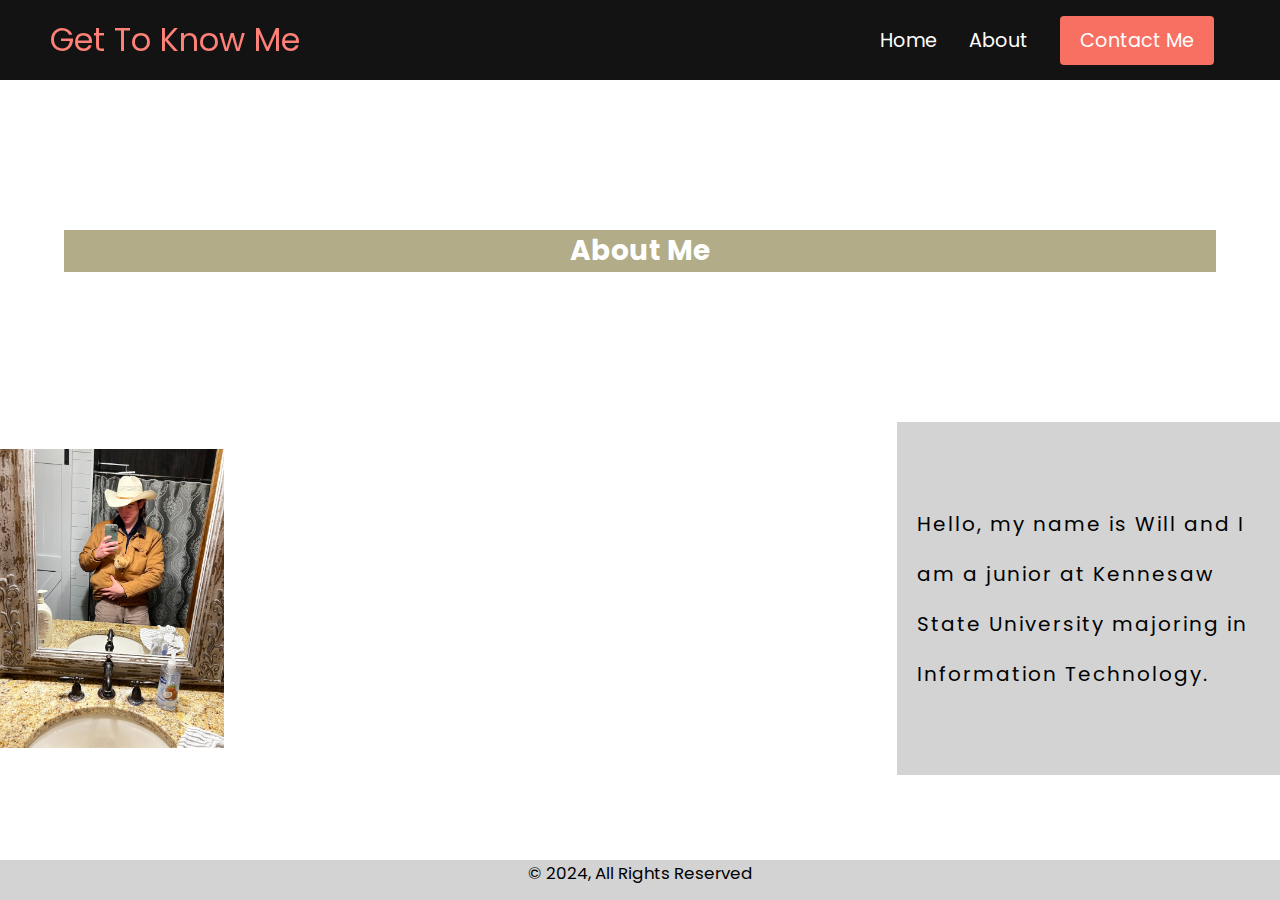
==== about.html @ a195678d "Add files via upload" ====
<!DOCTYPE html>
<html lang="en">
<head>
    <meta charset="UTF-8">
    <meta name="viewport" content="width=device-width, initial-scale=1.0">
    <title>Document</title>
    <link rel="stylesheet" href="style.css" />
    <link rel="preconnect" href="https://fonts.googleapis.com">
<link rel="preconnect" href="https://fonts.gstatic.com" crossorigin>
<link href="https://fonts.googleapis.com/css2?family=Poppins:wght@400;600;800&display=swap" rel="stylesheet">

</head>
<body>
    <!--ensures navigation bar stays accross each screen-->
    <nav class="navbar">
        <div class="navbar_container">
            <a href="/" id="navbar_logo">Get To Know Me</a>
            <div class="navbar_toggle" id="mobile-menu">
                <span class="bar"></span>
                <span class="bar"></span>
                <span class="bar"></span>
            </div>
            <ul class="navbar_menu">
                <li class="navbar_item">
                    <a href="/" class="navbar_links">Home</a>
                </li>
                <li class="navbar_item">
                    <a href="/about.html" class="navbar_links">About</a>
                </li>
                <li class="navbar_btn">
                    <a href="/contact.html" class="navbar_button">Contact Me</a>
                </li>
            </ul>
        </div>
</nav>
<script src="app.js"></script>


        <div class="about_header">
            <h1>About Me </h1>
        </div>
    <div class="about_container">
        <div class="image_me">
            <img class="img_me" src="/IMG_3253.jpg" alt="">
        </div>
        <div class="info_box">
            <div class="about_info">
                <p> Hello, my name is Will and I am a junior at Kennesaw State University majoring in Information Technology.</p>
            </div>
        </div>
    </div>


<!--sets footer-->
    <style>
        .footer {
            position: fixed;
    left: 0;
    bottom: 0;
    width: 100%;
    height: 40px;
    background-color: #D3D3D3;
    color: black;
    text-align: center;
    font-size: larger;
           }
       </style>
       <div class="footer">
           <p>© 2024, All Rights Reserved</p>

</body>
</html>
---- style.css ----
* {
    box-sizing: border-box;
    margin: 0;
    padding: 0;
    /*font-family: 'Tahoma', sans-serif;*/
}
body {
    font-size: 14px;
    font-family: 'Poppins', sans-serif;
}

/*sets up navigation bar format*/
.navbar {
    background: #131313;
    height: 80px;
    display: flex;
    justify-content: center;
    align-items: center;
    font-size: 1.2rem;
    position: sticky;
    top: 0;
    z-index: 999;

}
.navbar_container {
    display: flex;
    justify-content: space-between;
    height: 80px;
    z-index: 1;
    width: 100%;
    max-width: 1300px;
    margin: 0 auto;
    padding: 0 50px;
}
#navbar_logo {
    background-color: #ff8177;
    background-image: #fff;
    background-size: 100%;
    -webkit-background-clip: text;
    -moz-background-clip: text;
    -webkit-text-fill-color: transparent;
    -moz-tex-fill-color: transparent;
    display: flex;
    align-items: center;
    cursor: pointer;
    text-decoration: none;
    font-size: 2rem;
}
.navbar_menu {
    display: flex;
    align-items: center;
    list-style: none;
    text-align: center;
}
.navbar_item {
    height: 80px;
}
.navbar_links{
    color: #fff;
    display: flex;
    align-items: center;
    justify-content: center;
    text-decoration: none;
    padding: 0 1rem;
    height: 100%;
}
.navbar_btn{
    color: #fff;
    display: flex;
    justify-content: center;
    align-items: center;
    padding: 0 1rem;
    width: 100%;
}

/*changes color of contact button*/
.navbar_button{
    display: flex;
    justify-content: center;
    align-items: center;
    text-decoration: none;
    padding: 10px 20px;
    height: 100%;
    width: 100%;
    border: none;
    outline: none;
    border-radius: 4px;
    background: #f77062;
    color: #fff;
}

/*makes contact button different color when hovering over */
.navbar_button:hover {
    background: #4837ff;
    transition: all 0.3s ease;
}

/*changes link color when hovering over*/
.navbar_links:hover {
    color: #f77062;
    transition: all 0.3s ease;
}

/*changes navbar to dropdown menu when screen is below 960 pixels*/
@media screen and (max-width: 960px) {
    .navbar_container{
        display: flex;
        justify-content: space-between;
        height: 80px;
        z-index: 1;
        width: 100%;
        max-width: 1300px;
        padding: 0;
    }
    
    .navbar_menu {
        display: grid;
        grid-template-columns: auto;
        margin: 0;
        width: 100%;
        position: absolute;
        top: -1000px;
        opacity: 0;
        transition: all 0.5s ease;
        height: 50vh;
        z-index: -1;
        background: #131313;
    }

    .navbar_menu.active {
        background: #131313;
        top: 100%;
        opacity: 1;
        transition: all 0.5s ease;
        z-index: 99;
        height: 50vh;
        font-size: 1.6rem;
    }

    #navbar_logo {
        padding-left: 25px;
    }

    .navbar_toggle .bar {
        width: 25px;
        height: 3px;
        margin: 5px auto;
        transition: all 0.3s ease-in-out;
        background: #fff;
    }

    .navbar_item {
        width: 100%;
    }

    .navbar_links {
        text-align: center;
        padding: 2rem;
        width: 100%;
        display: table;
    }

    #mobile-menu {
        position: absolute;
        top: 20%;
        right: 5%;
        transform: translate(5%, 20%);
    }
    
    .navbar_btn {
        padding-bottom: 2rem;
    }

    .navbar_button {
        display: flex;
        justify-content: center;
        align-items: center;
        width: 80%;
        height: 80px;
        margin: 0;
    }

    .navbar_toggle .bar {
        display: block;
        cursor: pointer;
    }

    #mobile-menu.is-active .bar:nth-child(2) {
        opacity: 0;
    }
    #mobile-menu.is-active .bar:nth-child(1) {
        transform: translateY(8px) rotate(45deg);
    }

    #mobile-menu.is-active .bar:nth-child(3) {
        transform: translateY(-8px) rotate(-45deg);
    }
}

/*following code designs landing page*/
.home_container {
    width: 90%;
    margin: 150px auto;
}

.home_header {
    background: #B2aC88;
    color: #fff;
    text-align: center;
}

.welcome_text {
text-align: center;
font-size: 16pt;
margin-top: -75px;
}

/*following code designs about page*/
/*imports image*/
/*
.img_me {
    width: 350px;
    margin-left: 75%;
    margin-top: -20%;
}
*/
/*sets header size, color, and spacing*/
.about_header {
    width: 90%;
    margin: 150px auto;
    background: #B2aC88;
    color: #fff;
    text-align: center;
}
.about_container {
    display: flex;
    align-items: center;
    justify-content: center;
}
img {
    max-width: 25%;
    max-height: 15%;
    float: left;
}

.info_box {
    background: #D3D3D3;
    font-size: 16pt;
    letter-spacing: 2px;
    line-height: 50px;

}
.about_info {
    font-size: 20px;
    padding-left: 20px;
    padding-top: 20%;
    padding-bottom: 20%;
    float: left;
}






/*following code formats contact page*/
.container {
    width: 80%;
    margin: 150px auto;
}
.connect_header {
    background: #B2aC88;
    text-align: center;
    color: white;

}
.contact_box {
    background: #D3D3D3;
    display: flex;
}
.contact-left {
    flex-basis: 60%;
    padding: 100px 40px;
}
.contact-right {
    flex-basis: 40%;
    padding: 40px ;
    background: #1c00b5;
    color: #fff;
}
h1 {
    margin-bottom: 100px;
}
.container p{
    margin-bottom: 4px;
}

.input_row {
    display: flex;
    justify-content: space-between;
    margin-bottom: 20px;
}

.input_row .input_group {
    flex-basis: 45%;
}
input {
    width:100%;
    border: none;
    border-bottom: 1px solid #ccc;
    outline: none;
    padding-bottom: 5px;
}

textarea {
    width: 100%;
    border: 1px solid #ccc;
    outline: none;
    padding: 10px;
    box-sizing: border-box;
}
label{
    margin-bottom: 6px;
    display: block;
    color: #1c00b5;
}

/*styles send button for contact page*/
button {
    background: #1c00b5;
    width: 100px;
    border: none;
    outline: none;
    color: #fff;
    height: 35px;
    border-radius: 30px;
    margin-top: 20px;
    box-shadow: 0px 5px 15px 0px rgba(28, 0, 181, 0.3);
}

.contact-left h3 {
    color: #1c00b5;
    font-weight: 600;
    margin-bottom: 30px;
}
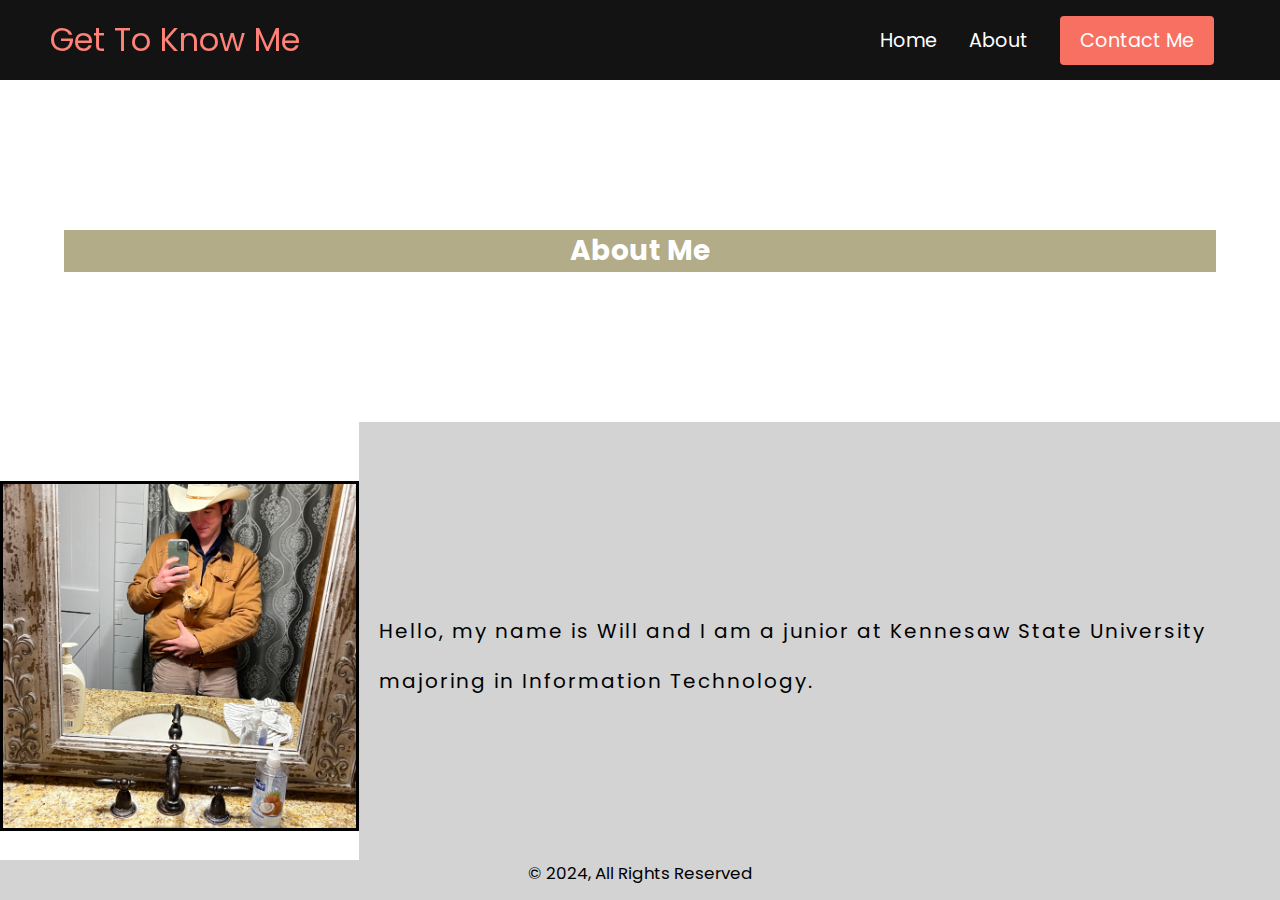
==== commit 27a91d73: "fixed image size and navigation link" ====
--- a/about.html
+++ b/about.html
@@ -22,13 +22,13 @@
             </div>
             <ul class="navbar_menu">
                 <li class="navbar_item">
-                    <a href="/" class="navbar_links">Home</a>
+                    <a href="/wmorgann.gethub.io/index.html" class="navbar_links">Home</a>
                 </li>
                 <li class="navbar_item">
-                    <a href="/about.html" class="navbar_links">About</a>
+                    <a href="/wmorgann.gethub.io/about.html" class="navbar_links">About</a>
                 </li>
                 <li class="navbar_btn">
-                    <a href="/contact.html" class="navbar_button">Contact Me</a>
+                    <a href="/wmorgann.gethub.io/contact.html" class="navbar_button">Contact Me</a>
                 </li>
             </ul>
         </div>
@@ -41,7 +41,7 @@
         </div>
     <div class="about_container">
         <div class="image_me">
-            <img class="img_me" src="/IMG_3253.jpg" alt="">
+            <img class="img_me" src="" alt="">
         </div>
         <div class="info_box">
             <div class="about_info">
--- a/style.css
+++ b/style.css
@@ -217,13 +217,19 @@
 
 /*following code designs about page*/
 /*imports image*/
-/*
-.img_me {
-    width: 350px;
-    margin-left: 75%;
-    margin-top: -20%;
-}
-*/
+
+
+.image_me{
+    width: 500px;
+    height: 350px;
+    border: solid black;
+    background-image: url(images/IMG_3253.jpg);
+    background-position: center;
+    background-repeat: no-repeat;
+    background-size: cover;
+}
+
+
 /*sets header size, color, and spacing*/
 .about_header {
     width: 90%;
@@ -336,6 +342,13 @@
     border-radius: 30px;
     margin-top: 20px;
     box-shadow: 0px 5px 15px 0px rgba(28, 0, 181, 0.3);
+    transition: all .50s ;
+    cursor: pointer;
+}
+
+button:hover{
+    background-color: #080228;
+
 }
 
 .contact-left h3 {
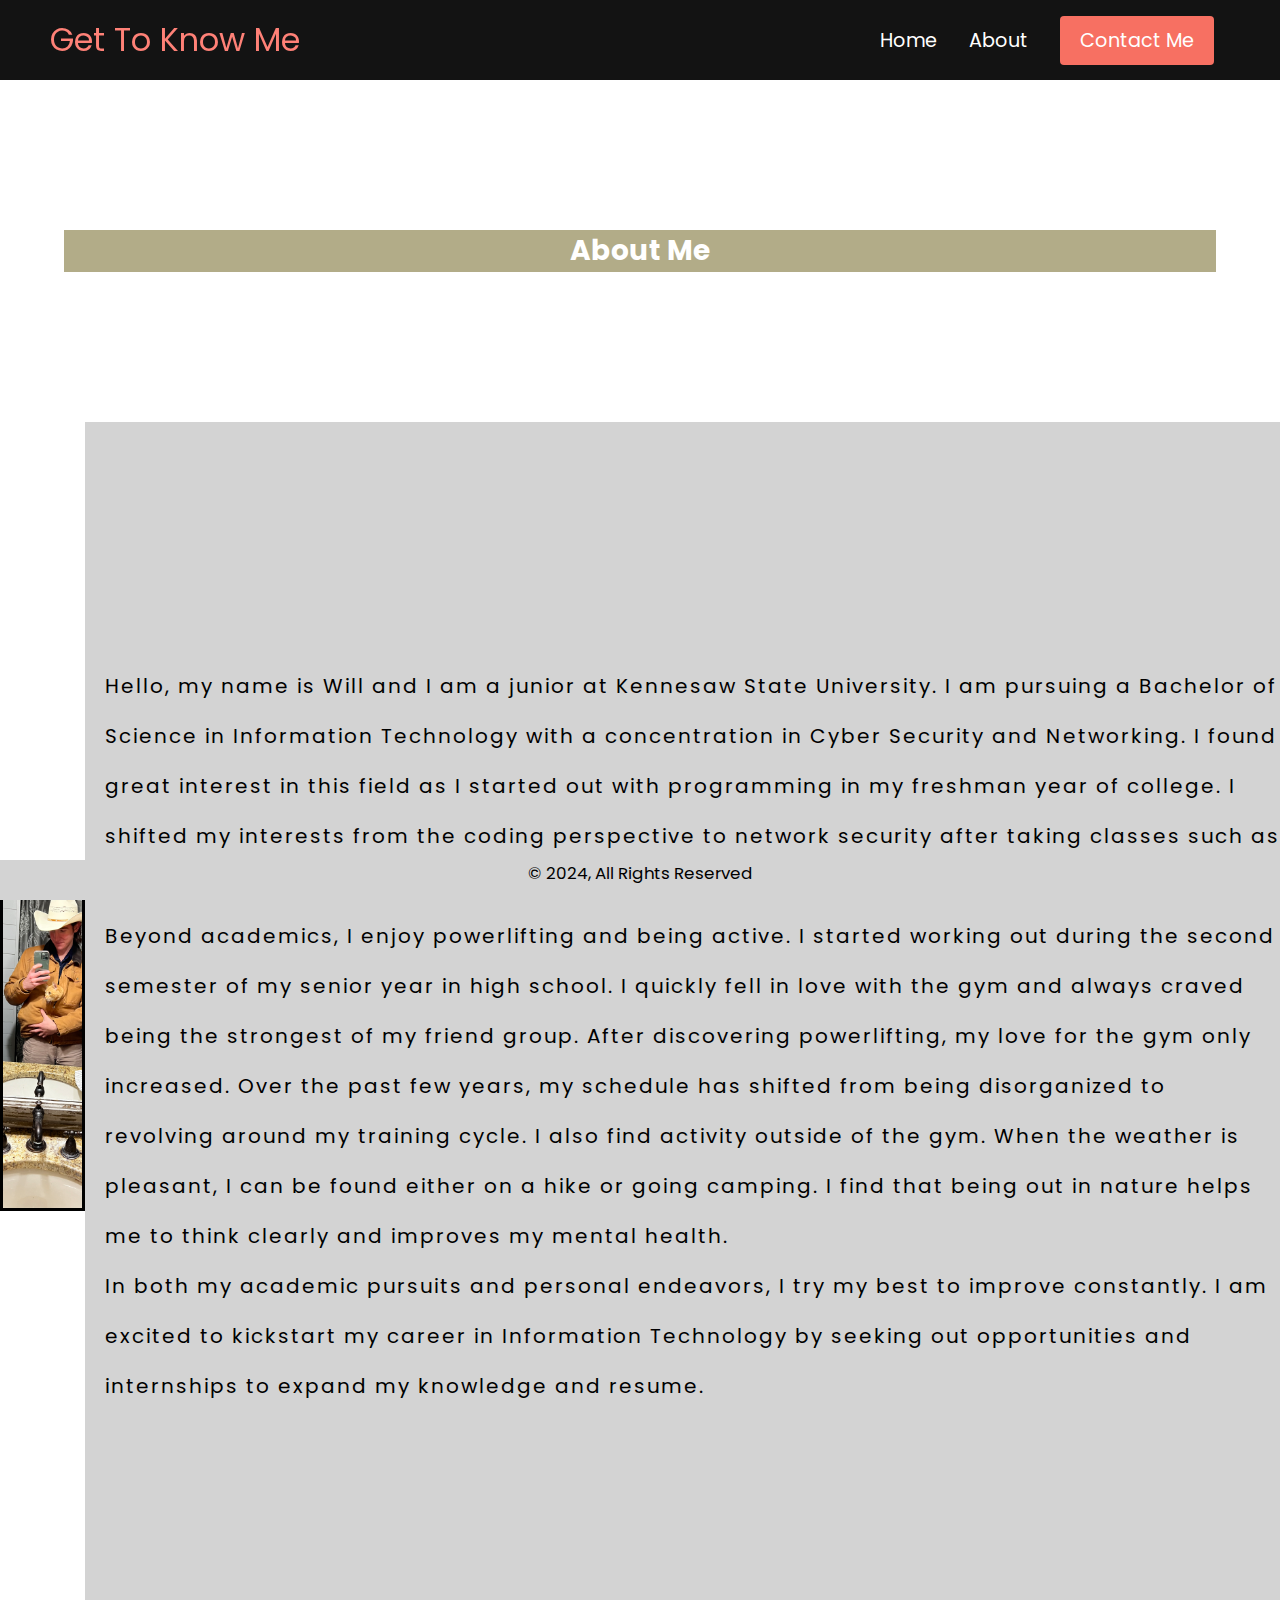
==== commit 989a8ad4: "Update about.html" ====
--- a/about.html
+++ b/about.html
@@ -45,7 +45,9 @@
         </div>
         <div class="info_box">
             <div class="about_info">
-                <p> Hello, my name is Will and I am a junior at Kennesaw State University majoring in Information Technology.</p>
+                <p> Hello, my name is Will and I am a junior at Kennesaw State University. I am pursuing a Bachelor of Science in Information Technology with a concentration in Cyber Security and Networking. I found great interest in this field as I started out with programming in my freshman year of college. I shifted my interests from the coding perspective to network security after taking classes such as Data Communication and Networking and Operation Systems Concepts and Administration.  </p>
+                <p> Beyond academics, I enjoy powerlifting and being active. I started working out during the second semester of my senior year in high school. I quickly fell in love with the gym and always craved being the strongest of my friend group. After discovering powerlifting, my love for the gym only increased. Over the past few years, my schedule has shifted from being disorganized to revolving around my training cycle. I also find activity outside of the gym. When the weather is pleasant, I can be found either on a hike or going camping. I find that being out in nature helps me to think clearly and improves my mental health. </p>
+                <p> In both my academic pursuits and personal endeavors, I try my best to improve constantly. I am excited to kickstart my career in Information Technology by seeking out opportunities and internships to expand my knowledge and resume.  </p>
             </div>
         </div>
     </div>
@@ -69,4 +71,4 @@
            <p>© 2024, All Rights Reserved</p>
 
 </body>
-</html>+</html>
--- a/style.css
+++ b/style.css
@@ -222,6 +222,7 @@
 .image_me{
     width: 500px;
     height: 350px;
+    object-fit: contain;
     border: solid black;
     background-image: url(images/IMG_3253.jpg);
     background-position: center;
@@ -246,6 +247,7 @@
 img {
     max-width: 25%;
     max-height: 15%;
+    aspect-ratio: auto;
     float: left;
 }
 
